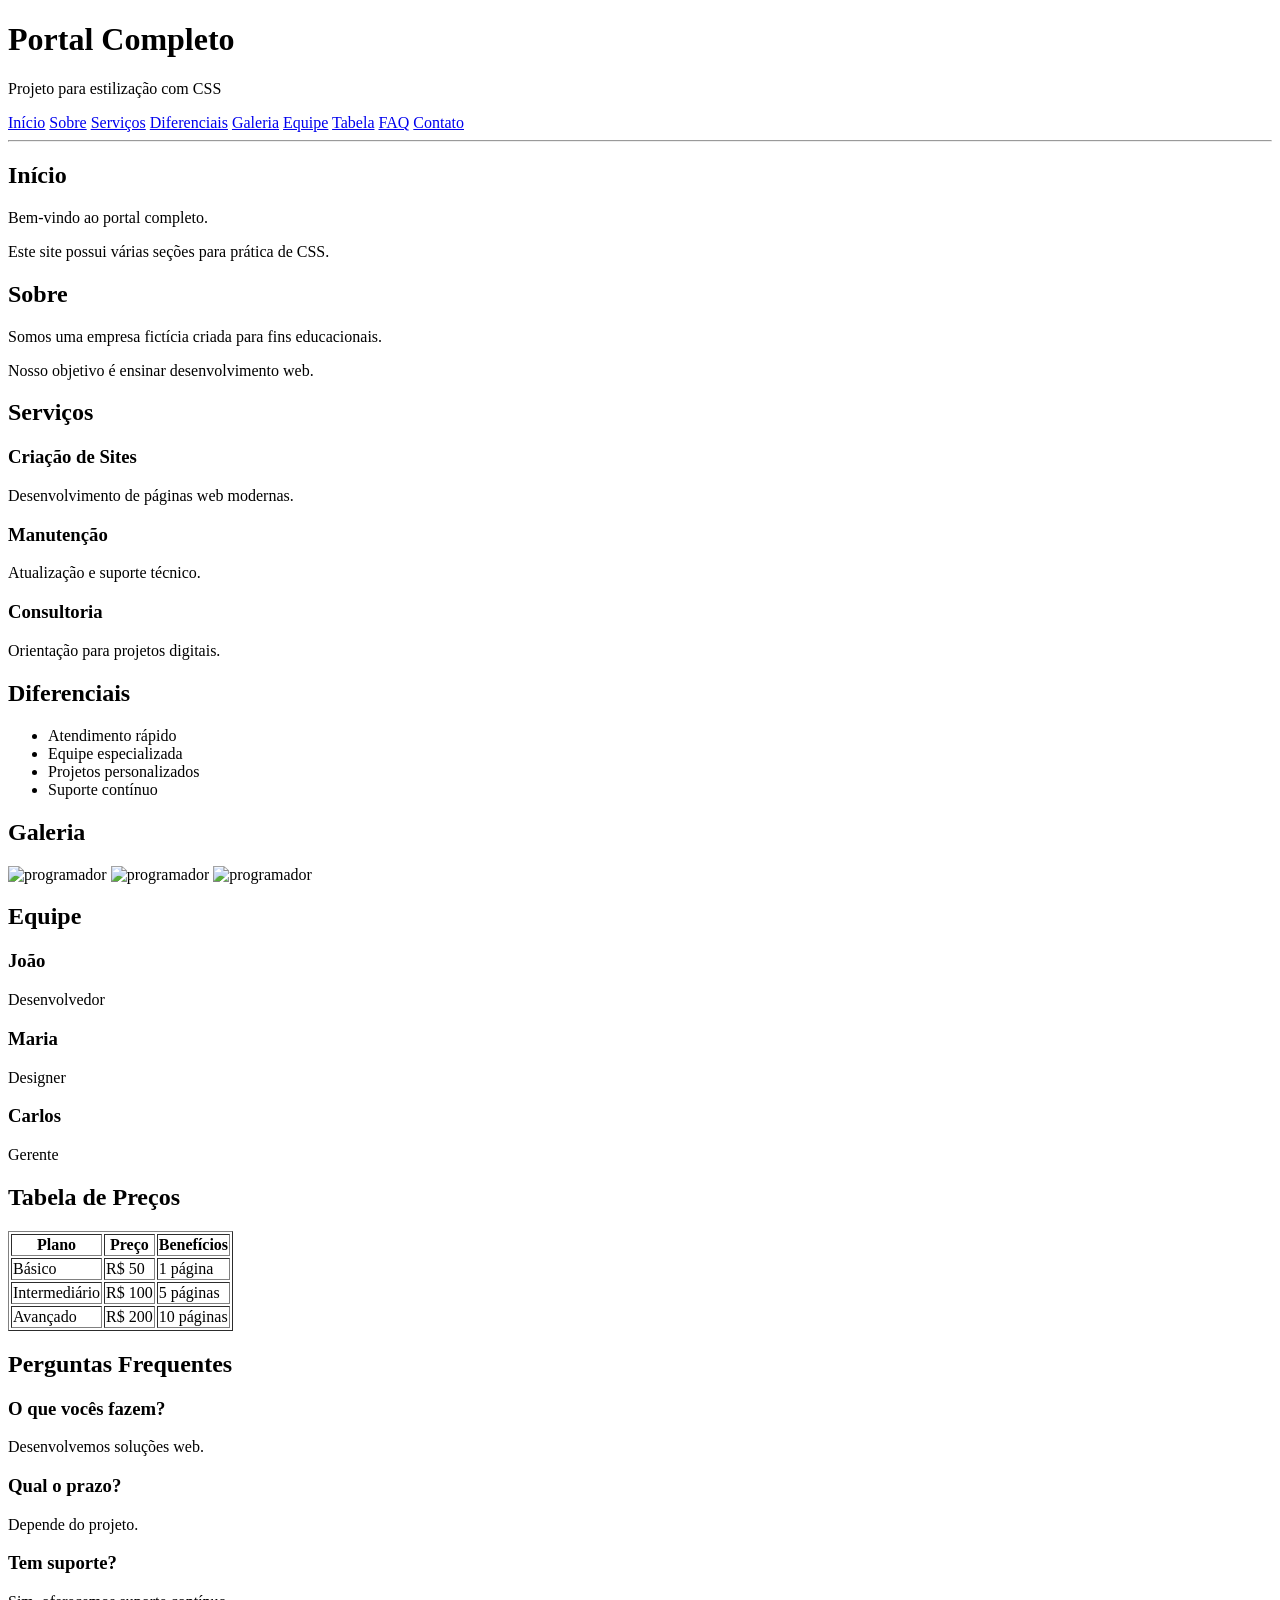
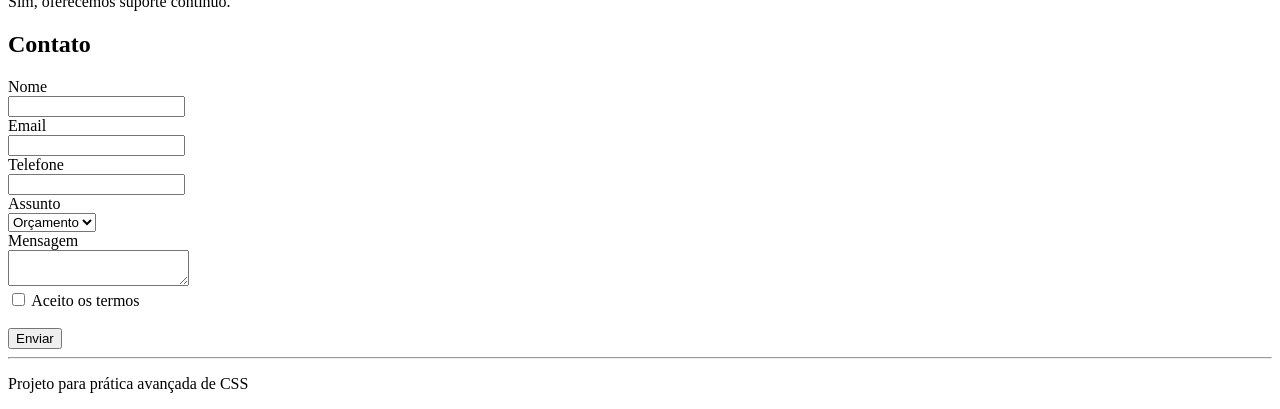
==== index.html @ 165910d6 "Add files via upload" ====
<!DOCTYPE html>
<html>
<head>
    <title>Projeto Base para CSS</title>
        <link rel="stylesheet" href="style.css">
        <meta name="viewport" content="width=device-width, initial-scale=1.0">
    </head>
 
 
 
<body>
 
<header id="topo">
    <h1>Portal Completo</h1>
    <p>Projeto para estilização com CSS</p>
 
 
    <nav id="menu-principal">
        <a href="#inicio">Início</a>
        <a href="#sobre">Sobre</a>
        <a href="#servicos">Serviços</a>
        <a href="#diferenciais">Diferenciais</a>
        <a href="#galeria">Galeria</a>
        <a href="#equipe">Equipe</a>
        <a href="#tabela">Tabela</a>
        <a href="#faq">FAQ</a>
        <a href="#contato">Contato</a>
    </nav>
</header>
 
<hr>
 
<main>
 

<!-- INÍCIO -->
<section id="inicio">
    <h2>Início</h2>
    <p>Bem-vindo ao portal completo.</p>
    <p>Este site possui várias seções para prática de CSS.</p>
</section>
 
<!-- SOBRE -->
<section id="sobre">
    <h2>Sobre</h2>
    <p>Somos uma empresa fictícia criada para fins educacionais.</p>
    <p>Nosso objetivo é ensinar desenvolvimento web.</p>
</section>
 
<!-- SERVIÇOS -->
<section id="servicos">
    <h2>Serviços</h2>
 
    <div id="servico1">
        <h3>Criação de Sites</h3>
        <p>Desenvolvimento de páginas web modernas.</p>
    </div>
 
    <div id="servico2">
        <h3>Manutenção</h3>
        <p>Atualização e suporte técnico.</p>
    </div>
 
    <div id="servico3">
        <h3>Consultoria</h3>
        <p>Orientação para projetos digitais.</p>
    </div>
</section>
 
<!-- DIFERENCIAIS -->
<section id="diferenciais">
    <h2>Diferenciais</h2>
 
    <ul>
        <li>Atendimento rápido</li>
        <li>Equipe especializada</li>
        <li>Projetos personalizados</li>
        <li>Suporte contínuo</li>
    </ul>
</section>
 
<!-- GALERIA -->
<section id="galeria">
    <h2>Galeria</h2>
 
    <div id="imagens">
        <img src="https://thf.bing.com/th/id/OIP.5wDx6Si3OxqOwLBlH7cUOAHaE8?w=263&h=180&c=7&r=0&o=7&cb=thfc1&pid=1.7&rm=3" alt="programador">
        <img src="https://thf.bing.com/th/id/OIP.QhswoY6La7SRn4_vXYEgHAHaEN?w=280&h=180&c=7&r=0&o=7&cb=thfc1&pid=1.7&rm=3" alt="programador">
        <img src="https://thf.bing.com/th/id/OIP.i5S2Qqt7X9d4isRBJ__p5gHaE7?w=251&h=180&c=7&r=0&o=7&cb=thfc1&pid=1.7&rm=3" alt="programador">
    </div>
</section>
 
<!-- EQUIPE -->
<section id="equipe">
    <h2>Equipe</h2>
 
    <div class="membro">
        <h3>João</h3>
        <p>Desenvolvedor</p>
    </div>
 
    <div class="membro">
        <h3>Maria</h3>
        <p>Designer</p>
    </div>
 
    <div class="membro">
        <h3>Carlos</h3>
        <p>Gerente</p>
    </div>
</section>
 
<!-- TABELA -->
<section id="tabela">
    <h2>Tabela de Preços</h2>
 
    <table border="1">
        <tr>
            <th>Plano</th>
            <th>Preço</th>
            <th>Benefícios</th>
        </tr>
 
        <tr>
            <td>Básico</td>
            <td>R$ 50</td>
            <td>1 página</td>
        </tr>
 
        <tr>
            <td>Intermediário</td>
            <td>R$ 100</td>
            <td>5 páginas</td>
        </tr>
 
        <tr>
            <td>Avançado</td>
            <td>R$ 200</td>
            <td>10 páginas</td>
        </tr>
    </table>
</section>
 
<!-- FAQ -->
<section id="faq">
    <h2>Perguntas Frequentes</h2>
 
    <div class="pergunta">
        <h3>O que vocês fazem?</h3>
        <p>Desenvolvemos soluções web.</p>
    </div>
 
    <div class="pergunta">
        <h3>Qual o prazo?</h3>
        <p>Depende do projeto.</p>
    </div>
 
    <div class="pergunta">
        <h3>Tem suporte?</h3>
        <p>Sim, oferecemos suporte contínuo.</p>
    </div>
</section>



<!-- CONTATO -->
<section id="contato">
    <h1>Contato</h1>
 
    <form>
 
        <label for="nome">Nome</label><br>
        <input type="text" id="nome"><br>
 
        <label for="email">Email</label><br>
        <input type="email" id="email"><br>
 
        <label for="telefone">Telefone</label><br>
        <input type="tel" id="telefone"><br>
 
        <label for="assunto">Assunto</label><br>
        <select id="assunto">
            <option>Orçamento</option>
            <option>Dúvida</option>
            <option>Suporte</option>
        </select><br>
 
        <label for="mensagem">Mensagem</label><br>
        <textarea id="mensagem"></textarea><br>
 
        <input type="checkbox" id="termos">
        <label for="termos">Aceito os termos</label><br><br>
 
        <button>Enviar</button>
 
    </form>
</section>
 
</main>
 
<hr>
 
<footer id="rodape">
    <p>Projeto para prática avançada de CSS</p>
</footer>



</body>
</html>
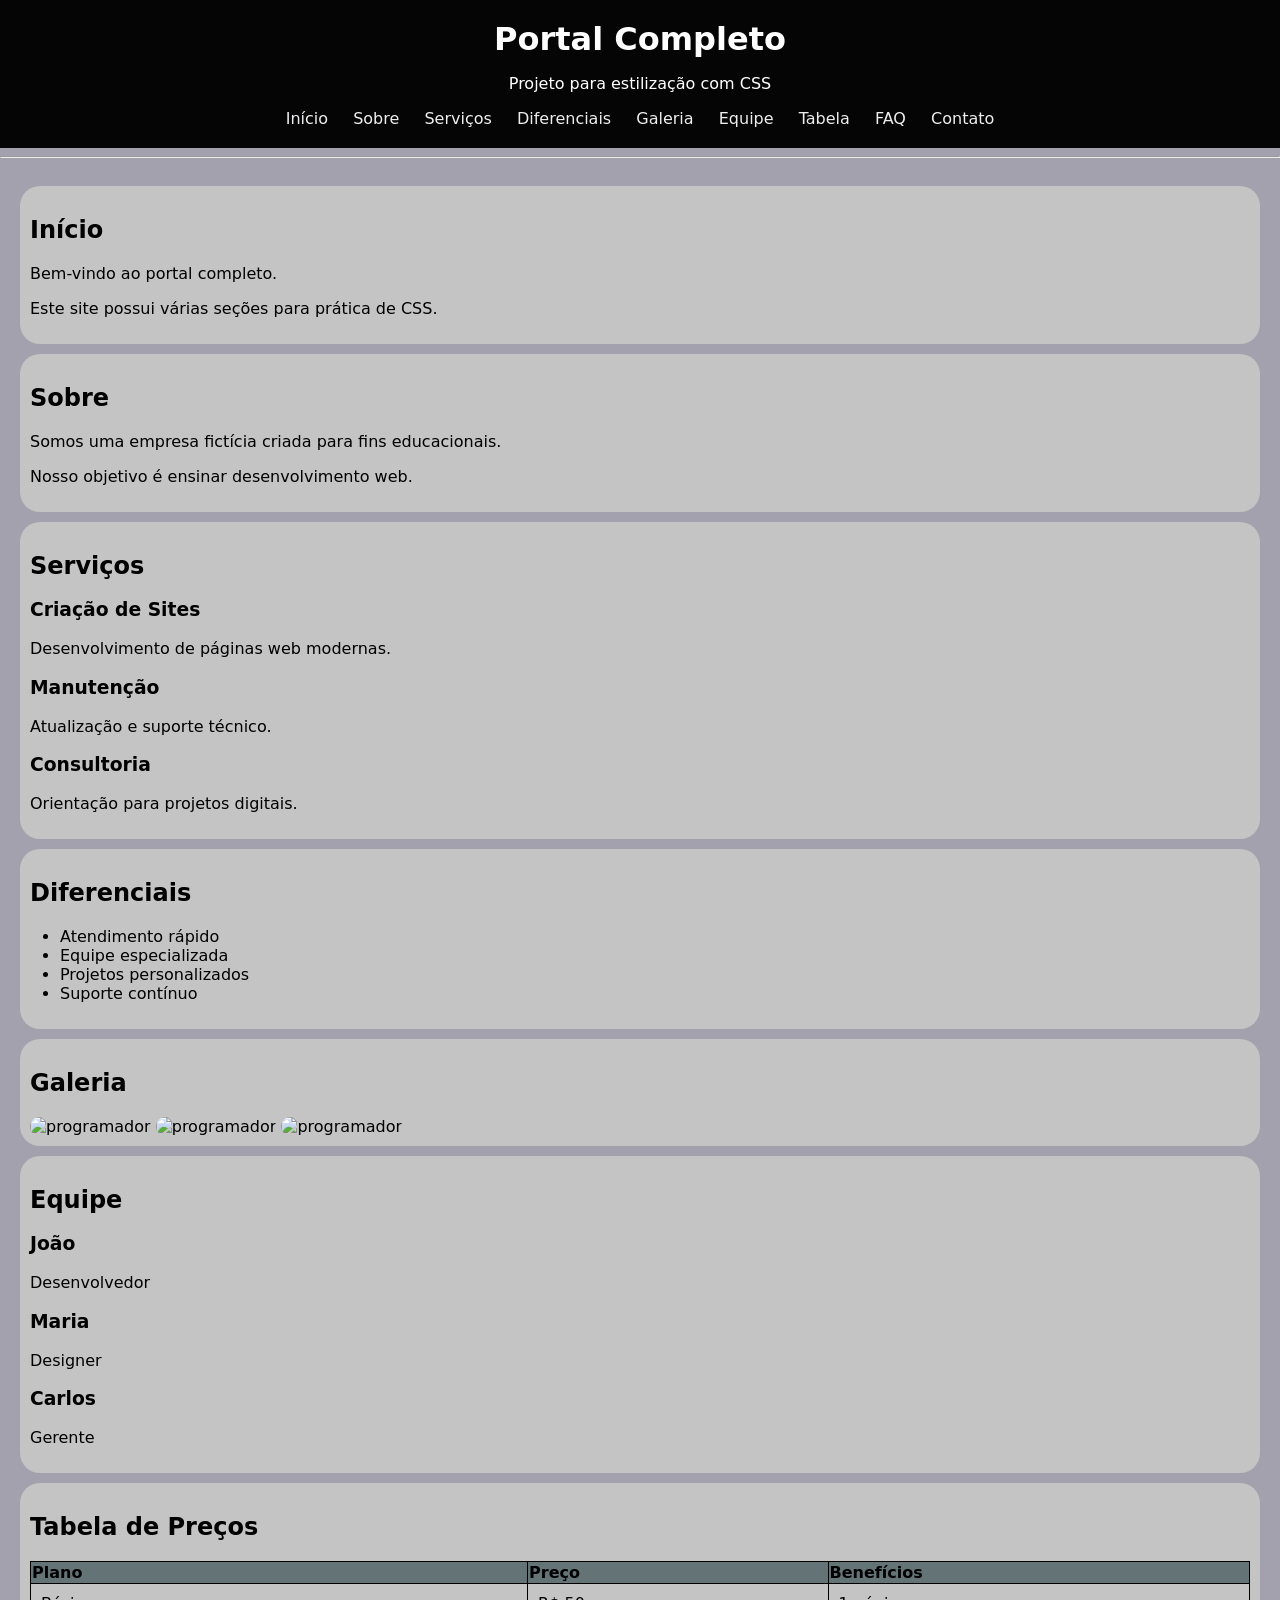
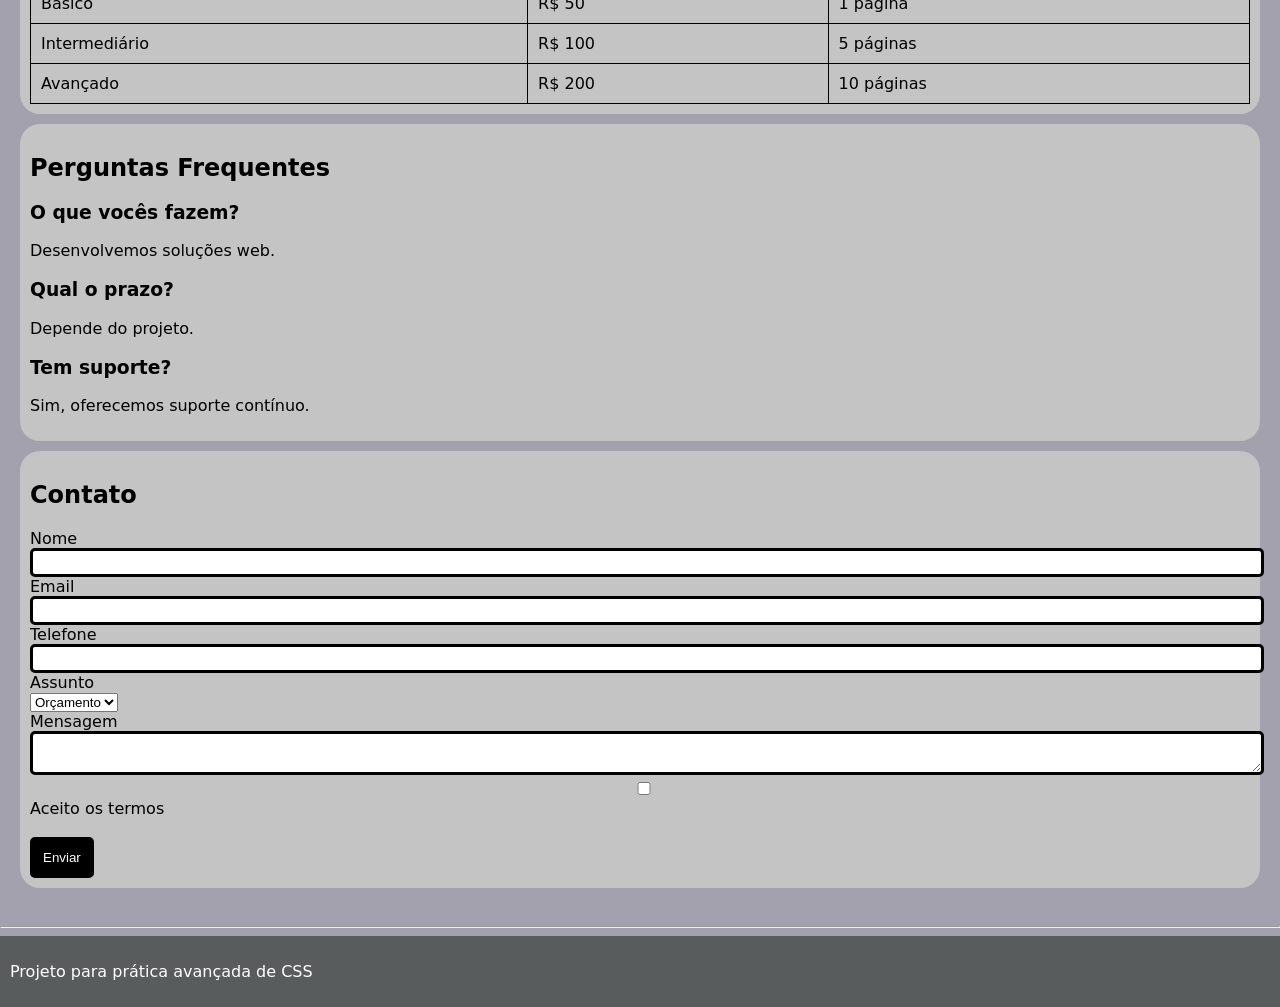
==== commit 4a5db6aa: "Add files via upload" ====
--- a/index.html
+++ b/index.html
@@ -32,7 +32,6 @@
  
 <main>
  
-
 <!-- INÍCIO -->
 <section id="inicio">
     <h2>Início</h2>
@@ -160,12 +159,10 @@
         <p>Sim, oferecemos suporte contínuo.</p>
     </div>
 </section>
-
-
-
+ 
 <!-- CONTATO -->
 <section id="contato">
-    <h1>Contato</h1>
+    <h2>Contato</h2>
  
     <form>
  
@@ -203,8 +200,6 @@
 <footer id="rodape">
     <p>Projeto para prática avançada de CSS</p>
 </footer>
-
-
-
+ 
 </body>
 </html>
--- a/style.css
+++ b/style.css
@@ -0,0 +1,185 @@
+/* Corpo do site */
+body{
+    margin:0;
+    font-family: system-ui, -apple-system, BlinkMacSystemFont, 'Segoe UI', Roboto, Oxygen, Ubuntu, Cantarell, 'Open Sans', 'Helvetica Neue', sans-serif;
+    background-color: rgb(162, 161, 173);
+}
+ 
+/* cabeçalho */
+header{
+    background-color: rgb(5, 5, 5);
+    color: rgb(255, 255, 255);
+    padding: 20px;
+    text-align: center;
+ 
+}
+ 
+/* menu */
+nav{
+    margin-top: 10px;
+}
+ 
+nav a{
+    color:rgb(238, 238, 240);
+    text-decoration:none;
+    margin:0 10px
+ 
+}
+ 
+nav a:hover{
+    text-decoration: underline;
+    color:rgb(58, 221, 153)
+ 
+}
+ 
+/* conteúdo principal */
+main{
+    padding: 20px;
+ 
+}
+ 
+/* Seções */
+section{
+    background-color: rgb(196, 196, 196);
+    padding: 10px;
+    margin-bottom: 10px;
+    border-radius: 20px;
+}
+ 
+/* títulos */
+h1 {    
+    margin: 0;
+ 
+}
+ 
+h2 {
+    color:rgb(0, 0, 0);
+ 
+}
+ 
+/* listas */
+ul,ol {
+    padding-left: 30px;
+ 
+}
+ 
+/* imagens */
+img {
+    max-width: 20%;
+    border-radius: 10px;
+}
+ 
+/* tabela */
+table {
+    width: 100%;
+    border-collapse: collapse;
+ 
+}
+tr,td {
+    border: solid rgb(0, 0, 0) 1px;
+    padding: 10px;
+    text-align: left;
+ 
+}
+ 
+th {
+    background-color: rgb(100, 115, 117);
+    color: black;
+ 
+}
+ 
+/* contato */
+form {
+    display: block;
+}
+ 
+input,textarea {
+    color: black;
+    width:100%;
+    padding: 4px;
+    border: solid rgb(0, 0, 0);
+    border-radius: 5px;
+ 
+}
+ 
+ 
+/* botão */
+button {
+    background-color: rgb(0, 0, 0);
+    color:white;
+    padding: 10px;
+    border: solid black;
+    border-radius: 5px;
+    cursor:pointer;
+ 
+}
+button:hover {
+    background-color: rgb(158, 159, 161);
+ 
+}
+ 
+/* rodapé */
+footer {
+    background-color: rgb(88, 92, 92);
+    color:rgb(255, 255, 255) ;
+    padding: 10px;
+ 
+ 
+}
+
+/*responsividade */ 
+
+@media (max-width: 768px){
+
+body {padding: 10px;}
+
+header {
+    text-align: center;    
+    padding:10px;
+}
+h1{
+    font-size: 24px;
+}
+
+h2 {
+    font-size: 18px;
+}
+h3{
+    font-size: 16px;
+}  
+p{
+    font-size: 14px;
+    line-height: 1.5;
+}
+
+nav {
+    display: flex;
+    flex-direction: column;
+    gap: 10px
+}
+ nav a {
+    display: block;
+    padding: 10px;
+    background-color: rgb(43, 48, 51);
+    border-radius: 5px;
+ }
+
+ section {
+    padding: 15px;
+    margin-bottom: 15px;
+
+ }
+div {
+    width: 100%;
+    box-sizing: border-box; 
+}
+img{
+    width: 100%;
+    height: auto;
+}
+
+
+
+
+
+} 
